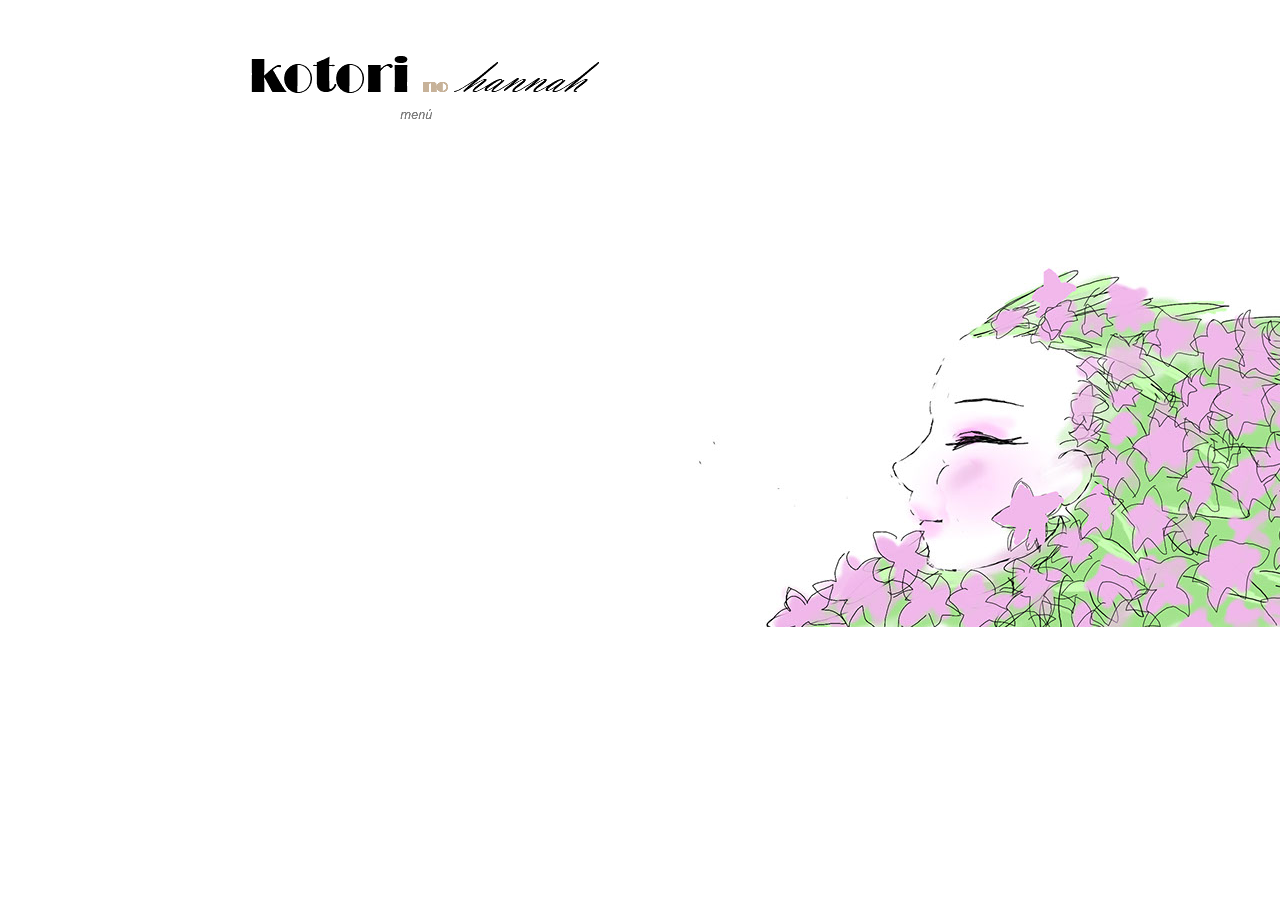
==== hannah.html @ 7198939a "Add files via upload" ====
<!DOCTYPE html>
<html class="nojs html css_verticalspacer" lang="es-ES">
 <head>

  <meta http-equiv="Content-type" content="text/html;charset=UTF-8"/>
  <meta name="generator" content="2018.0.0.379"/>
  <meta name="viewport" content="width=device-width, initial-scale=1.0"/>
  
  <script type="text/javascript">
   // Update the 'nojs'/'js' class on the html node
document.documentElement.className = document.documentElement.className.replace(/\bnojs\b/g, 'js');

// Check that all required assets are uploaded and up-to-date
if(typeof Muse == "undefined") window.Muse = {}; window.Muse.assets = {"required":["museutils.js", "museconfig.js", "jquery.watch.js", "require.js", "hannah.css"], "outOfDate":[]};
</script>
  
  <title>hannah</title>
  <!-- CSS -->
  <link rel="stylesheet" type="text/css" href="css/site_global.css?crc=444006867"/>
  <link rel="stylesheet" type="text/css" href="css/hannah.css?crc=210471111" id="pagesheet"/>
   </head>
 <body>

  <div class="clearfix borderbox" id="page"><!-- group -->
   <a class="nonblock nontext grpelem" id="u257" href="menu.html"><!-- state-based BG images --><div id="u257_states"><img alt="kotori no hannah menú" src="images/blank.gif?crc=4208392903"/><div class="fluid_height_spacer"></div></div></a>
   <a class="nonblock nontext clip_frame grpelem" id="u255" href="menu.html"><!-- image --><img class="block" id="u255_img" src="images/hannah.jpg?crc=207628623" alt="" data-heightwidthratio="0.5683646112600537" data-image-width="746" data-image-height="424"/></a>
   <div class="verticalspacer" data-offset-top="627" data-content-above-spacer="627" data-content-below-spacer="0" data-sizePolicy="fixed" data-pintopage="page_fixedLeft"></div>
  </div>
  <div class="preload_images">
   <img class="preload" src="images/u257_states-r.png?crc=366469976" alt=""/>
   <img class="preload" src="images/u257_states-m.png?crc=4096179155" alt=""/>
  </div>
  <!-- Other scripts -->
  <script type="text/javascript">
   // Decide weather to suppress missing file error or not based on preference setting
var suppressMissingFileError = false
</script>
  <script type="text/javascript">
   window.Muse.assets.check=function(d){if(!window.Muse.assets.checked){window.Muse.assets.checked=!0;var b={},c=function(a,b){if(window.getComputedStyle){var c=window.getComputedStyle(a,null);return c&&c.getPropertyValue(b)||c&&c[b]||""}if(document.documentElement.currentStyle)return(c=a.currentStyle)&&c[b]||a.style&&a.style[b]||"";return""},a=function(a){if(a.match(/^rgb/))return a=a.replace(/\s+/g,"").match(/([\d\,]+)/gi)[0].split(","),(parseInt(a[0])<<16)+(parseInt(a[1])<<8)+parseInt(a[2]);if(a.match(/^\#/))return parseInt(a.substr(1),
16);return 0},g=function(g){for(var f=document.getElementsByTagName("link"),h=0;h<f.length;h++)if("text/css"==f[h].type){var i=(f[h].href||"").match(/\/?css\/([\w\-]+\.css)\?crc=(\d+)/);if(!i||!i[1]||!i[2])break;b[i[1]]=i[2]}f=document.createElement("div");f.className="version";f.style.cssText="display:none; width:1px; height:1px;";document.getElementsByTagName("body")[0].appendChild(f);for(h=0;h<Muse.assets.required.length;){var i=Muse.assets.required[h],l=i.match(/([\w\-\.]+)\.(\w+)$/),k=l&&l[1]?
l[1]:null,l=l&&l[2]?l[2]:null;switch(l.toLowerCase()){case "css":k=k.replace(/\W/gi,"_").replace(/^([^a-z])/gi,"_$1");f.className+=" "+k;k=a(c(f,"color"));l=a(c(f,"backgroundColor"));k!=0||l!=0?(Muse.assets.required.splice(h,1),"undefined"!=typeof b[i]&&(k!=b[i]>>>24||l!=(b[i]&16777215))&&Muse.assets.outOfDate.push(i)):h++;f.className="version";break;case "js":h++;break;default:throw Error("Unsupported file type: "+l);}}d?d().jquery!="1.8.3"&&Muse.assets.outOfDate.push("jquery-1.8.3.min.js"):Muse.assets.required.push("jquery-1.8.3.min.js");
f.parentNode.removeChild(f);if(Muse.assets.outOfDate.length||Muse.assets.required.length)f="Puede que determinados archivos falten en el servidor o sean incorrectos. Limpie la cache del navegador e inténtelo de nuevo. Si el problema persiste, póngase en contacto con el administrador del sitio web.",g&&Muse.assets.outOfDate.length&&(f+="\nOut of date: "+Muse.assets.outOfDate.join(",")),g&&Muse.assets.required.length&&(f+="\nMissing: "+Muse.assets.required.join(",")),suppressMissingFileError?(f+="\nUse SuppressMissingFileError key in AppPrefs.xml to show missing file error pop up.",console.log(f)):alert(f)};location&&location.search&&location.search.match&&location.search.match(/muse_debug/gi)?
setTimeout(function(){g(!0)},5E3):g()}};
var muse_init=function(){require.config({baseUrl:""});require(["jquery","museutils","whatinput","jquery.watch"],function(d){var $ = d;$(document).ready(function(){try{
window.Muse.assets.check($);/* body */
Muse.Utils.transformMarkupToFixBrowserProblemsPreInit();/* body */
Muse.Utils.prepHyperlinks(true);/* body */
Muse.Utils.makeButtonsVisibleAfterSettingMinWidth();/* body */
Muse.Utils.fullPage('#page');/* 100% height page */
Muse.Utils.showWidgetsWhenReady();/* body */
Muse.Utils.transformMarkupToFixBrowserProblems();/* body */
}catch(b){if(b&&"function"==typeof b.notify?b.notify():Muse.Assert.fail("Error calling selector function: "+b),false)throw b;}})})};

</script>
  <!-- RequireJS script -->
  <script src="scripts/require.js?crc=4157109226" type="text/javascript" async data-main="scripts/museconfig.js?crc=380897831" onload="if (requirejs) requirejs.onError = function(requireType, requireModule) { if (requireType && requireType.toString && requireType.toString().indexOf && 0 <= requireType.toString().indexOf('#scripterror')) window.Muse.assets.check(); }" onerror="window.Muse.assets.check();"></script>
   </body>
</html>
---- css/site_global.css ----
html{min-height:100%;min-width:100%;-ms-text-size-adjust:none;}body,div,dl,dt,dd,ul,ol,li,nav,h1,h2,h3,h4,h5,h6,pre,code,form,fieldset,legend,input,button,textarea,p,blockquote,th,td,a{margin:0px;padding:0px;border-width:0px;border-style:solid;border-color:transparent;-webkit-transform-origin:left top;-ms-transform-origin:left top;-o-transform-origin:left top;transform-origin:left top;background-repeat:no-repeat;}button.submit-btn{-moz-box-sizing:content-box;-webkit-box-sizing:content-box;box-sizing:content-box;}.transition{-webkit-transition-property:background-image,background-position,background-color,border-color,border-radius,color,font-size,font-style,font-weight,letter-spacing,line-height,text-align,box-shadow,text-shadow,opacity;transition-property:background-image,background-position,background-color,border-color,border-radius,color,font-size,font-style,font-weight,letter-spacing,line-height,text-align,box-shadow,text-shadow,opacity;}.transition *{-webkit-transition:inherit;transition:inherit;}table{border-collapse:collapse;border-spacing:0px;}fieldset,img{border:0px;border-style:solid;-webkit-transform-origin:left top;-ms-transform-origin:left top;-o-transform-origin:left top;transform-origin:left top;}address,caption,cite,code,dfn,em,strong,th,var,optgroup{font-style:inherit;font-weight:inherit;}del,ins{text-decoration:none;}li{list-style:none;}caption,th{text-align:left;}h1,h2,h3,h4,h5,h6{font-size:100%;font-weight:inherit;}input,button,textarea,select,optgroup,option{font-family:inherit;font-size:inherit;font-style:inherit;font-weight:inherit;}.form-grp input,.form-grp textarea{-webkit-appearance:none;-webkit-border-radius:0;}body{font-family:Arial, Helvetica Neue, Helvetica, sans-serif;text-align:left;font-size:14px;line-height:17px;word-wrap:break-word;text-rendering:optimizeLegibility;-moz-font-feature-settings:'liga';-ms-font-feature-settings:'liga';-webkit-font-feature-settings:'liga';font-feature-settings:'liga';}a:link{color:#0000FF;text-decoration:underline;}a:visited{color:#800080;text-decoration:underline;}a:hover{color:#0000FF;text-decoration:underline;}a:active{color:#EE0000;text-decoration:underline;}a.nontext{color:black;text-decoration:none;font-style:normal;font-weight:normal;}.normal_text{color:#000000;direction:ltr;font-family:Arial, Helvetica Neue, Helvetica, sans-serif;font-size:14px;font-style:normal;font-weight:normal;letter-spacing:0px;line-height:17px;text-align:left;text-decoration:none;text-indent:0px;text-transform:none;vertical-align:0px;padding:0px;}.list0 li:before{position:absolute;right:100%;letter-spacing:0px;text-decoration:none;font-weight:normal;font-style:normal;}.rtl-list li:before{right:auto;left:100%;}.nls-None > li:before,.nls-None .list3 > li:before,.nls-None .list6 > li:before{margin-right:6px;content:'•';}.nls-None .list1 > li:before,.nls-None .list4 > li:before,.nls-None .list7 > li:before{margin-right:6px;content:'○';}.nls-None,.nls-None .list1,.nls-None .list2,.nls-None .list3,.nls-None .list4,.nls-None .list5,.nls-None .list6,.nls-None .list7,.nls-None .list8{padding-left:34px;}.nls-None.rtl-list,.nls-None .list1.rtl-list,.nls-None .list2.rtl-list,.nls-None .list3.rtl-list,.nls-None .list4.rtl-list,.nls-None .list5.rtl-list,.nls-None .list6.rtl-list,.nls-None .list7.rtl-list,.nls-None .list8.rtl-list{padding-left:0px;padding-right:34px;}.nls-None .list2 > li:before,.nls-None .list5 > li:before,.nls-None .list8 > li:before{margin-right:6px;content:'-';}.nls-None.rtl-list > li:before,.nls-None .list1.rtl-list > li:before,.nls-None .list2.rtl-list > li:before,.nls-None .list3.rtl-list > li:before,.nls-None .list4.rtl-list > li:before,.nls-None .list5.rtl-list > li:before,.nls-None .list6.rtl-list > li:before,.nls-None .list7.rtl-list > li:before,.nls-None .list8.rtl-list > li:before{margin-right:0px;margin-left:6px;}.TabbedPanelsTab{white-space:nowrap;}.MenuBar .MenuBarView,.MenuBar .SubMenuView{display:block;list-style:none;}.MenuBar .SubMenu{display:none;position:absolute;}.NoWrap{white-space:nowrap;word-wrap:normal;}.rootelem{margin-left:auto;margin-right:auto;}.colelem{display:inline;float:left;clear:both;}.clearfix:after{content:"\0020";visibility:hidden;display:block;height:0px;clear:both;}*:first-child+html .clearfix{zoom:1;}.clip_frame{overflow:hidden;}.popup_anchor{position:relative;width:0px;height:0px;}.allow_click_through *{pointer-events:auto;}.popup_element{z-index:100000;}.svg{display:block;vertical-align:top;}span.wrap{content:'';clear:left;display:block;}span.actAsInlineDiv{display:inline-block;}.position_content,.excludeFromNormalFlow{float:left;}.preload_images{position:absolute;overflow:hidden;left:-9999px;top:-9999px;height:1px;width:1px;}.preload{height:1px;width:1px;}.animateStates{-webkit-transition:0.3s ease-in-out;-moz-transition:0.3s ease-in-out;-o-transition:0.3s ease-in-out;transition:0.3s ease-in-out;}[data-whatinput="mouse"] *:focus,[data-whatinput="touch"] *:focus,input:focus,textarea:focus{outline:none;}textarea{resize:none;overflow:auto;}.allow_click_through,.fld-prompt{pointer-events:none;}.wrapped-input{position:absolute;top:0px;left:0px;background:transparent;border:none;}.submit-btn{z-index:50000;cursor:pointer;}.anchor_item{width:22px;height:18px;}.MenuBar .SubMenuVisible,.MenuBarVertical .SubMenuVisible,.MenuBar .SubMenu .SubMenuVisible,.popup_element.Active,span.actAsPara,.actAsDiv,a.nonblock.nontext,img.block{display:block;}.widget_invisible,.js .invi,.js .mse_pre_init{visibility:hidden;}.ose_ei{visibility:hidden;z-index:0;}.no_vert_scroll{overflow-y:hidden;}.always_vert_scroll{overflow-y:scroll;}.always_horz_scroll{overflow-x:scroll;}.fullscreen{overflow:hidden;left:0px;top:0px;position:fixed;height:100%;width:100%;-moz-box-sizing:border-box;-webkit-box-sizing:border-box;-ms-box-sizing:border-box;box-sizing:border-box;}.fullwidth{position:absolute;}.borderbox{-moz-box-sizing:border-box;-webkit-box-sizing:border-box;-ms-box-sizing:border-box;box-sizing:border-box;}.scroll_wrapper{position:absolute;overflow:auto;left:0px;right:0px;top:0px;bottom:0px;padding-top:0px;padding-bottom:0px;margin-top:0px;margin-bottom:0px;}.browser_width > *{position:absolute;left:0px;right:0px;}.grpelem,.accordion_wrapper{display:inline;float:left;}.fld-checkbox input[type=checkbox],.fld-radiobutton input[type=radio]{position:absolute;overflow:hidden;clip:rect(0px, 0px, 0px, 0px);height:1px;width:1px;margin:-1px;padding:0px;border:0px;}.fld-checkbox input[type=checkbox] + label,.fld-radiobutton input[type=radio] + label{display:inline-block;background-repeat:no-repeat;cursor:pointer;float:left;width:100%;height:100%;}.pointer_cursor,.fld-recaptcha-mode,.fld-recaptcha-refresh,.fld-recaptcha-help{cursor:pointer;}p,h1,h2,h3,h4,h5,h6,ol,ul,span.actAsPara{max-height:1000000px;}.superscript{vertical-align:super;font-size:66%;line-height:0px;}.subscript{vertical-align:sub;font-size:66%;line-height:0px;}.horizontalSlideShow{-ms-touch-action:pan-y;touch-action:pan-y;}.verticalSlideShow{-ms-touch-action:pan-x;touch-action:pan-x;}.colelem100,.verticalspacer{clear:both;}.list0 li,.MenuBar .MenuItemContainer,.SlideShowContentPanel .fullscreen img,.css_verticalspacer .verticalspacer{position:relative;}.popup_element.Inactive,.js .disn,.js .an_invi,.hidden,.breakpoint{display:none;}#muse_css_mq{position:absolute;display:none;background-color:#FFFFFE;}.fluid_height_spacer{width:0.01px;}.muse_check_css{display:none;position:fixed;}@media screen and (-webkit-min-device-pixel-ratio:0){body{text-rendering:auto;}}
---- css/hannah.css ----
.version.hannah{color:#00000C;background-color:#8B88C7;}#page{z-index:1;min-height:500px;background-image:none;border-width:0px;border-color:#000000;background-color:transparent;width:100%;max-width:960px;margin-left:auto;margin-right:auto;}#u257{z-index:5;vertical-align:top;position:relative;margin-right:-10000px;margin-top:36px;width:42.19%;left:5.53%;}#u257_states{float:left;width:100%;background:transparent url("../images/u257_states.png?crc=3791030324") no-repeat center;background-size:100%;}#u257_states .fluid_height_spacer{padding-bottom:19.012345679012345%;}#u257:hover #u257_states{background:transparent url("../images/u257_states-r.png?crc=366469976") no-repeat center;background-size:100%;}#u257:active #u257_states{background:transparent url("../images/u257_states-m.png?crc=4096179155") no-repeat center;background-size:100%;}#u255{z-index:2;background-color:transparent;position:relative;margin-right:-10000px;margin-top:203px;width:77.71%;left:49.17%;}#u255_img{width:100%;}.css_verticalspacer .verticalspacer{height:calc(100vh - 627px);}#muse_css_mq,.html{background-color:#FFFFFF;}body{position:relative;min-width:320px;}
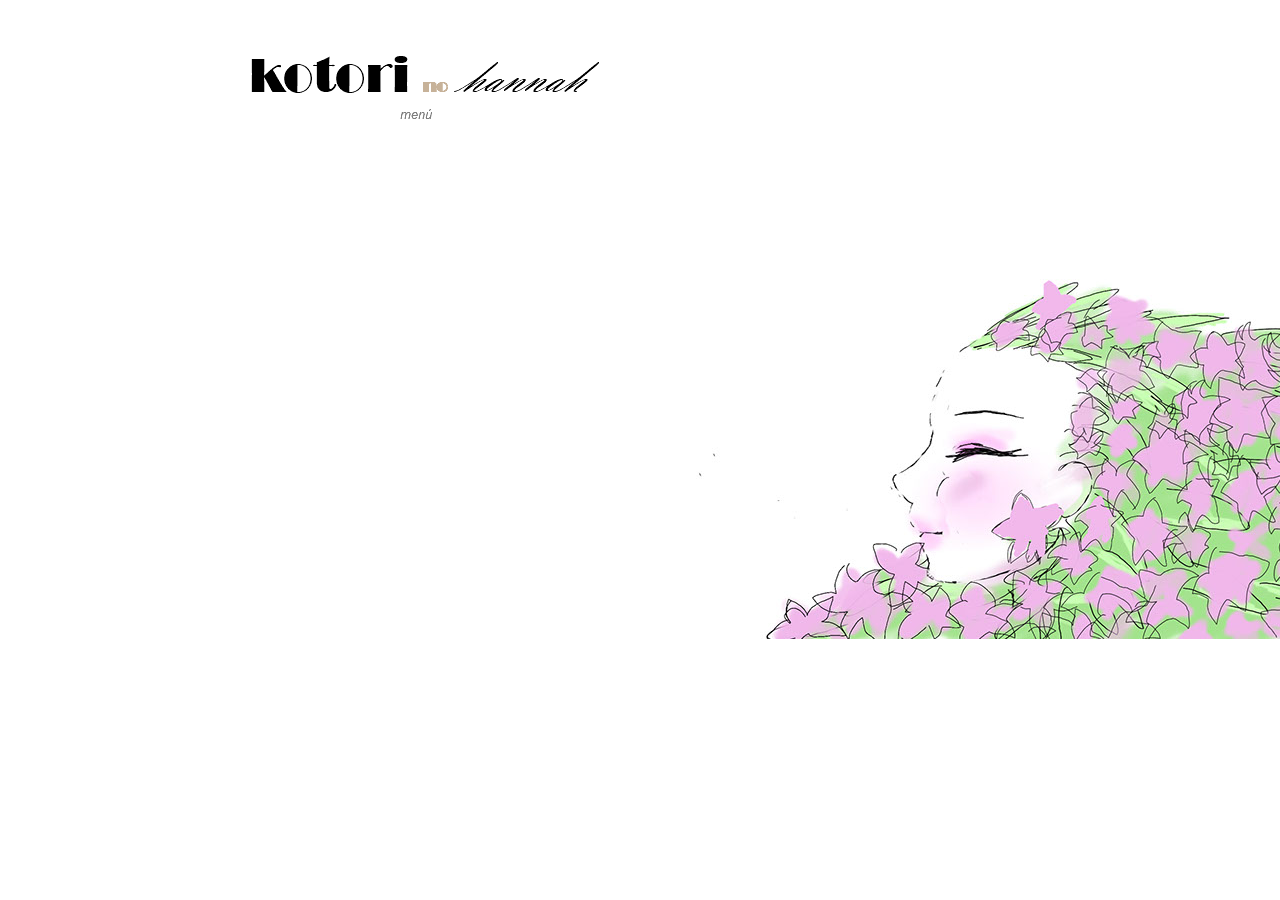
==== commit cfddd724: "Add files via upload" ====
--- a/hannah.html
+++ b/hannah.html
@@ -17,18 +17,18 @@
   <title>hannah</title>
   <!-- CSS -->
   <link rel="stylesheet" type="text/css" href="css/site_global.css?crc=444006867"/>
-  <link rel="stylesheet" type="text/css" href="css/hannah.css?crc=210471111" id="pagesheet"/>
+  <link rel="stylesheet" type="text/css" href="css/hannah.css?crc=4126582901" id="pagesheet"/>
    </head>
  <body>
 
   <div class="clearfix borderbox" id="page"><!-- group -->
    <a class="nonblock nontext grpelem" id="u257" href="menu.html"><!-- state-based BG images --><div id="u257_states"><img alt="kotori no hannah menú" src="images/blank.gif?crc=4208392903"/><div class="fluid_height_spacer"></div></div></a>
    <a class="nonblock nontext clip_frame grpelem" id="u255" href="menu.html"><!-- image --><img class="block" id="u255_img" src="images/hannah.jpg?crc=207628623" alt="" data-heightwidthratio="0.5683646112600537" data-image-width="746" data-image-height="424"/></a>
-   <div class="verticalspacer" data-offset-top="627" data-content-above-spacer="627" data-content-below-spacer="0" data-sizePolicy="fixed" data-pintopage="page_fixedLeft"></div>
+   <div class="verticalspacer" data-offset-top="639" data-content-above-spacer="639" data-content-below-spacer="0" data-sizePolicy="fixed" data-pintopage="page_fixedLeft"></div>
   </div>
   <div class="preload_images">
-   <img class="preload" src="images/u257_states-r.png?crc=366469976" alt=""/>
-   <img class="preload" src="images/u257_states-m.png?crc=4096179155" alt=""/>
+   <img class="preload" src="images/u257_states-r.png?crc=343985509" alt=""/>
+   <img class="preload" src="images/u257_states-m.png?crc=285591740" alt=""/>
   </div>
   <!-- Other scripts -->
   <script type="text/javascript">
--- a/css/hannah.css
+++ b/css/hannah.css
@@ -1 +1 @@
-.version.hannah{color:#00000C;background-color:#8B88C7;}#page{z-index:1;min-height:500px;background-image:none;border-width:0px;border-color:#000000;background-color:transparent;width:100%;max-width:960px;margin-left:auto;margin-right:auto;}#u257{z-index:5;vertical-align:top;position:relative;margin-right:-10000px;margin-top:36px;width:42.19%;left:5.53%;}#u257_states{float:left;width:100%;background:transparent url("../images/u257_states.png?crc=3791030324") no-repeat center;background-size:100%;}#u257_states .fluid_height_spacer{padding-bottom:19.012345679012345%;}#u257:hover #u257_states{background:transparent url("../images/u257_states-r.png?crc=366469976") no-repeat center;background-size:100%;}#u257:active #u257_states{background:transparent url("../images/u257_states-m.png?crc=4096179155") no-repeat center;background-size:100%;}#u255{z-index:2;background-color:transparent;position:relative;margin-right:-10000px;margin-top:203px;width:77.71%;left:49.17%;}#u255_img{width:100%;}.css_verticalspacer .verticalspacer{height:calc(100vh - 627px);}#muse_css_mq,.html{background-color:#FFFFFF;}body{position:relative;min-width:320px;}+.version.hannah{color:#0000F5;background-color:#F6A875;}#page{z-index:1;min-height:500px;background-image:none;border-width:0px;border-color:#000000;background-color:transparent;width:100%;max-width:960px;margin-left:auto;margin-right:auto;}#u257{z-index:5;vertical-align:top;position:relative;margin-right:-10000px;margin-top:36px;width:42.19%;left:5.53%;}#u257_states{float:left;width:100%;background:transparent url("../images/u257_states.png?crc=4122544815") no-repeat center;background-size:100%;}#u257_states .fluid_height_spacer{padding-bottom:19.012345679012345%;}#u257:hover #u257_states{background:transparent url("../images/u257_states-r.png?crc=343985509") no-repeat center;background-size:100%;}#u257:active #u257_states{background:transparent url("../images/u257_states-m.png?crc=285591740") no-repeat center;background-size:100%;}#u255{z-index:2;background-color:transparent;position:relative;margin-right:-10000px;margin-top:215px;width:77.71%;left:49.17%;}#u255_img{width:100%;}.css_verticalspacer .verticalspacer{height:calc(100vh - 639px);}#muse_css_mq,.html{background-color:#FFFFFF;}body{position:relative;min-width:320px;}